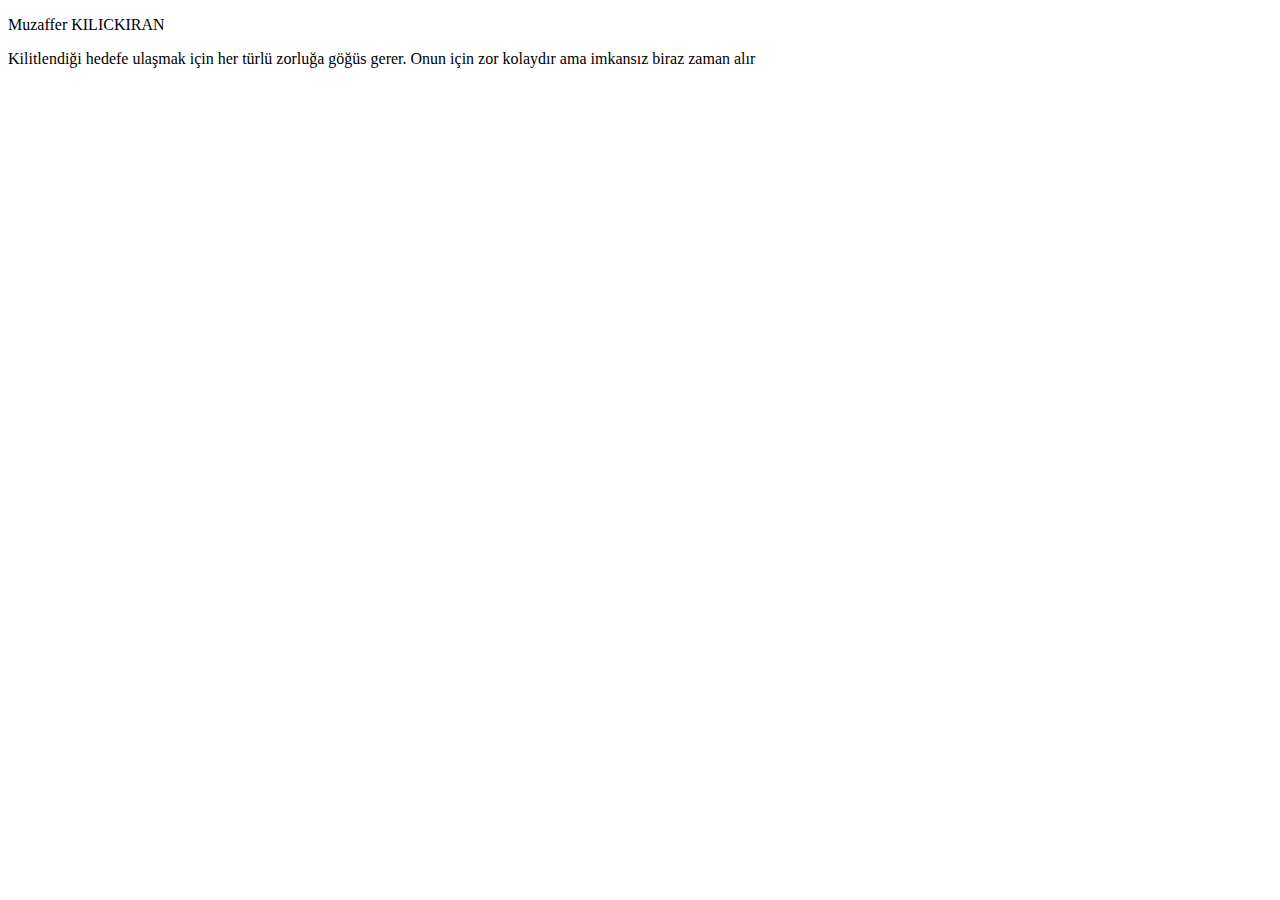
==== bio.html @ 6cd30a38 "Add files via upload" ====
<!DOCTYPE html>
<html lang="en">
<head>
    <meta charset="UTF-8">
</head>
<body>
    <p>Muzaffer KILICKIRAN </p>  
    <p>Kilitlendiği hedefe ulaşmak için her türlü zorluğa göğüs gerer. Onun için zor kolaydır ama imkansız biraz zaman alır </p>  

</body>
</html>
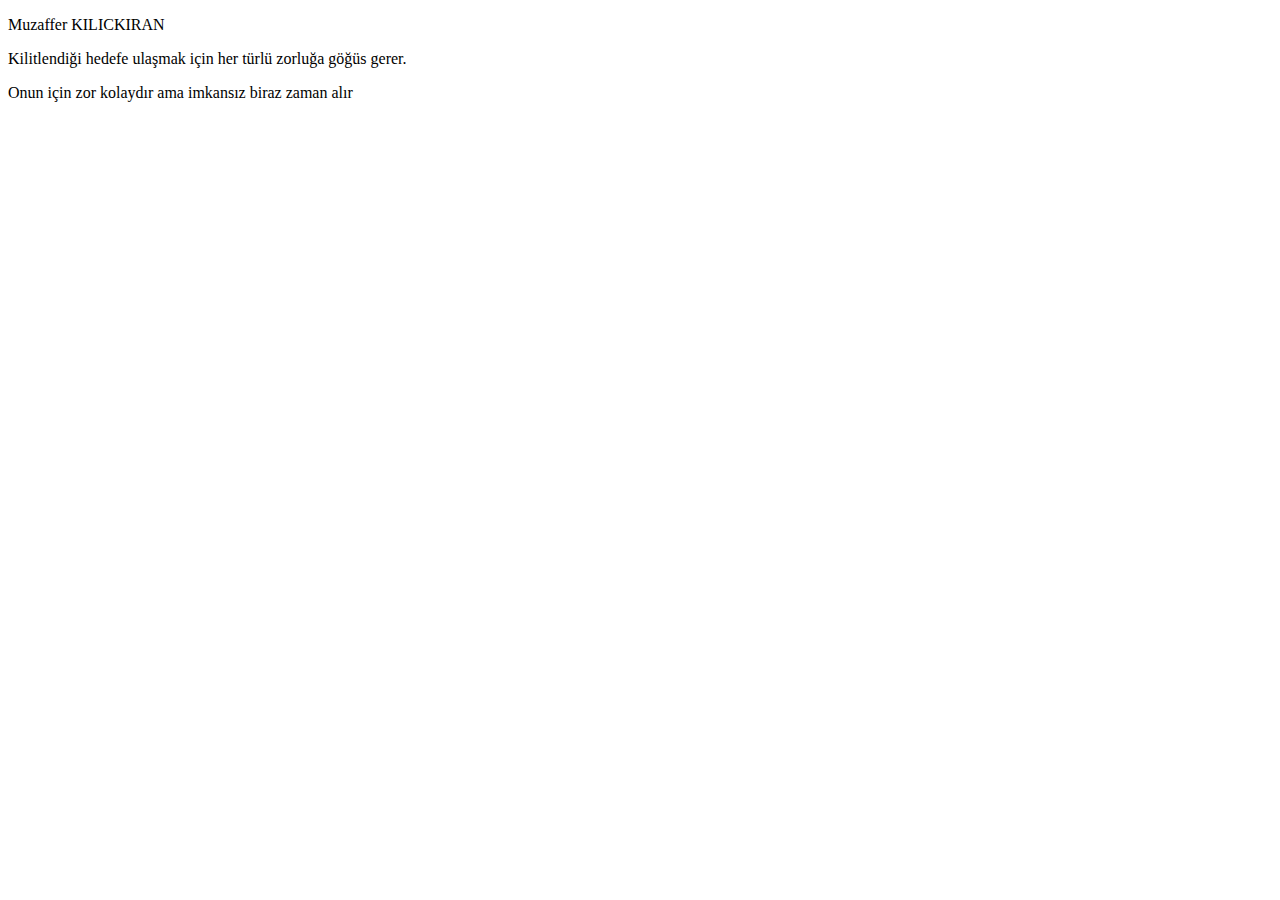
==== commit a482d5ac: "Update bio.html" ====
--- a/bio.html
+++ b/bio.html
@@ -5,7 +5,8 @@
 </head>
 <body>
     <p>Muzaffer KILICKIRAN </p>  
-    <p>Kilitlendiği hedefe ulaşmak için her türlü zorluğa göğüs gerer. Onun için zor kolaydır ama imkansız biraz zaman alır </p>  
+    <p>Kilitlendiği hedefe ulaşmak için her türlü zorluğa göğüs gerer. </p> 
+    <p>Onun için zor kolaydır ama imkansız biraz zaman alır </p>  
 
 </body>
 </html>
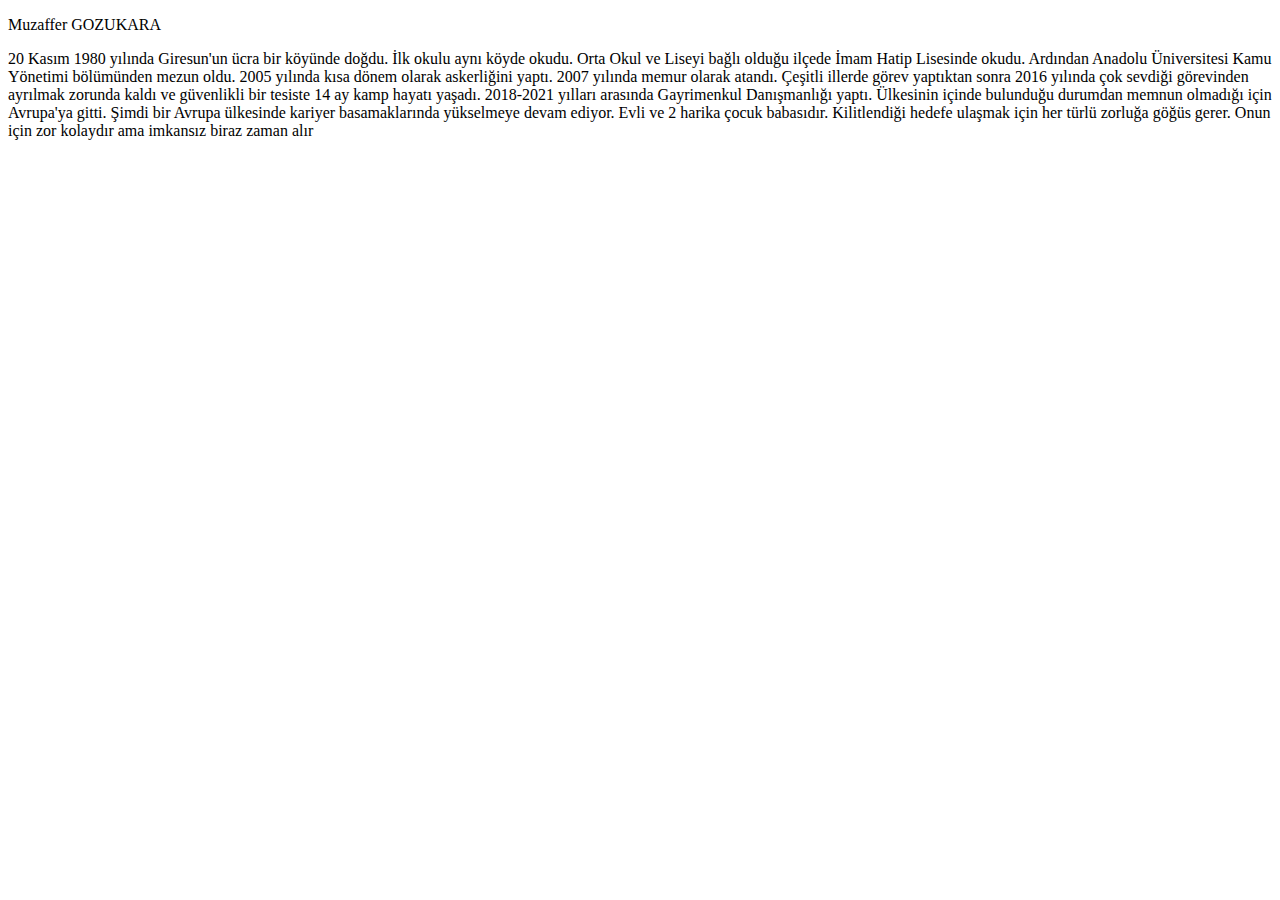
==== commit ac6649c2: "Add files via upload" ====
--- a/bio.html
+++ b/bio.html
@@ -4,9 +4,18 @@
     <meta charset="UTF-8">
 </head>
 <body>
-    <p>Muzaffer KILICKIRAN </p>  
-    <p>Kilitlendiği hedefe ulaşmak için her türlü zorluğa göğüs gerer. </p> 
-    <p>Onun için zor kolaydır ama imkansız biraz zaman alır </p>  
+    <p>Muzaffer GOZUKARA </p>  
+    <p>20 Kasım 1980 yılında Giresun'un ücra bir köyünde doğdu. İlk okulu aynı köyde okudu.
+        Orta Okul ve Liseyi bağlı olduğu ilçede İmam Hatip Lisesinde okudu. 
+        Ardından Anadolu Üniversitesi Kamu Yönetimi bölümünden mezun oldu. 2005 yılında
+        kısa dönem olarak askerliğini yaptı. 2007 yılında memur olarak atandı.
+        Çeşitli illerde görev yaptıktan sonra 2016 yılında çok sevdiği görevinden ayrılmak
+        zorunda kaldı ve güvenlikli bir tesiste 14 ay kamp hayatı yaşadı. 2018-2021 yılları 
+        arasında Gayrimenkul Danışmanlığı yaptı. Ülkesinin içinde bulunduğu durumdan memnun
+        olmadığı için Avrupa'ya gitti. Şimdi bir Avrupa ülkesinde kariyer basamaklarında yükselmeye
+        devam ediyor. Evli ve 2 harika çocuk babasıdır. 
+        Kilitlendiği hedefe ulaşmak için her türlü zorluğa göğüs gerer. 
+        Onun için zor kolaydır ama imkansız biraz zaman alır </p>  
 
 </body>
 </html>
